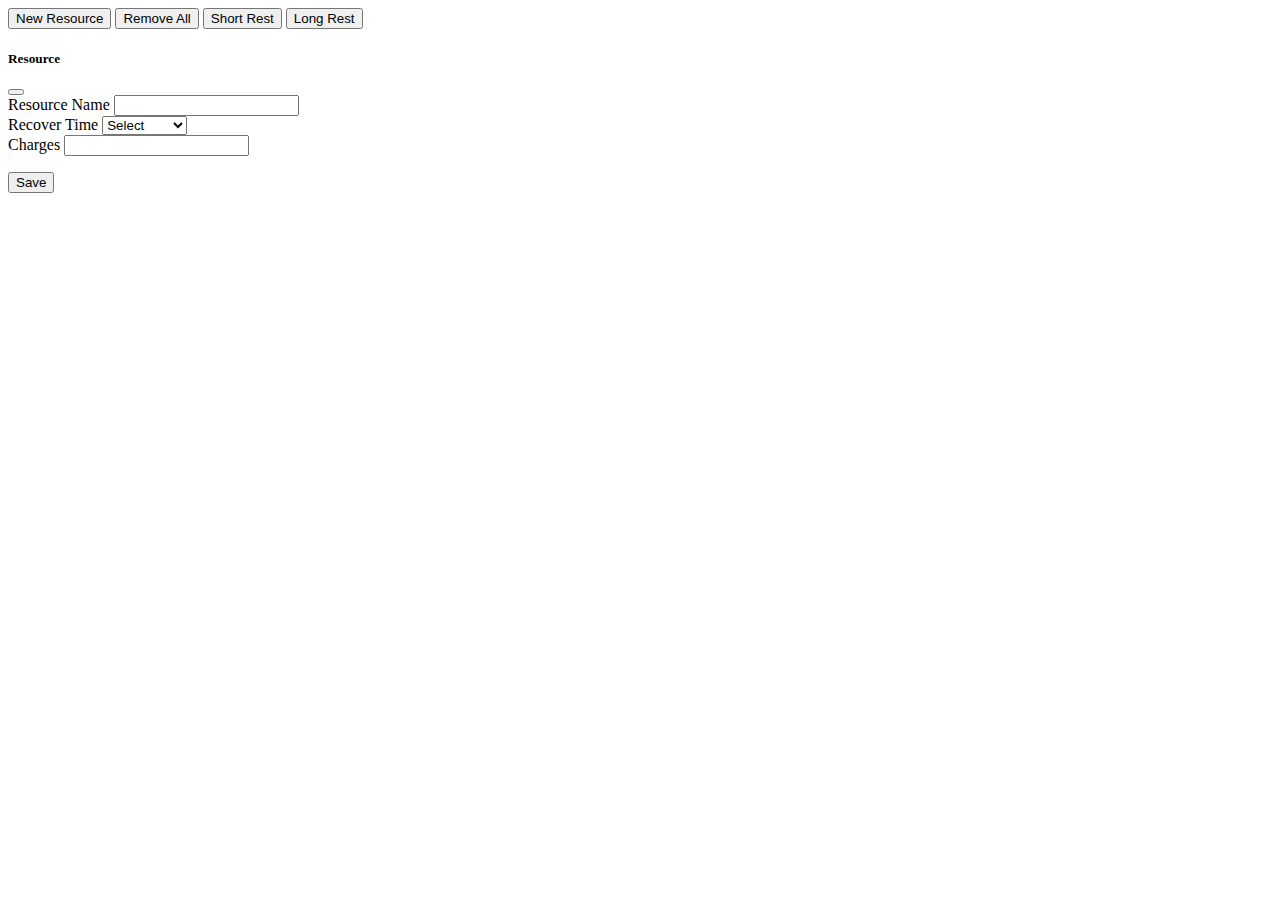
==== index.html @ b88d0b81 "add index.html in root path" ====
<html lang="en">
	<head>
		<!-- Required meta tags -->
		<meta charset="utf-8">
		<meta name="viewport" content="width=device-width, initial-scale=1">
		<title>5eCRM - DND5e Character Resource Manager</title>
		<script src="https://cdnjs.cloudflare.com/ajax/libs/jquery/3.6.0/jquery.min.js" crossorigin="anonymous"></script>
		<script src="https://cdn.jsdelivr.net/npm/bootstrap@5.1.3/dist/js/bootstrap.bundle.min.js" integrity="sha384-ka7Sk0Gln4gmtz2MlQnikT1wXgYsOg+OMhuP+IlRH9sENBO0LRn5q+8nbTov4+1p" crossorigin="anonymous"></script>
		<link href="https://cdn.jsdelivr.net/npm/bootstrap@5.1.3/dist/css/bootstrap.min.css" rel="stylesheet" integrity="sha384-1BmE4kWBq78iYhFldvKuhfTAU6auU8tT94WrHftjDbrCEXSU1oBoqyl2QvZ6jIW3" crossorigin="anonymous">
		<link href="src/index.css" rel="stylesheet">
		<script src="src/index.js"></script>
	</head>
	<body>
		<div class="container-md">
			<button type="button" class="btn btn-primary" onclick="resourceModalController.show()">New Resource</button>
			<button type="button" class="btn btn-danger" onclick="resourceController.removeAll()">Remove All</button>
			<button type="button" class="btn btn-outline-warning" onclick="resourceController.doShortRest()">Short Rest</button>
			<button type="button" class="btn btn-outline-danger" onclick="resourceController.doLongRest()">Long Rest</button>
			<div class="card-list" data-type="resource">
			</div>
		</div>
		
		<!-- Resourece Modal -->
		<div class="modal" tabindex="-1" data-type="resource">
			<div class="modal-dialog">
				<div class="modal-content">
					<div class="modal-header">
						<h5 class="modal-title">Resource</h5>
						<button type="button" class="btn-close" data-bs-dismiss="modal" aria-label="Close"></button>
					</div>
					<div class="modal-body">
						<form data-type="resource">
							<input type="hidden" name="id" />
							<div class="row">
								<label class="form-label">Resource Name</label>
								<input class="form-control" name="name" autocomplete="off" required/>
							</div>
							<div class="row">
								<label class="form-label">Recover Time</label>
								<select class="form-select" name="rest">
									<option selected disabled>Select</option>
									<option value="SR">Short Rest</option>
									<option value="LR">Long Rest</option>
									<option value="OR">Others</option>
								</select>
							</div>
							<div class="row">
								<label class="form-label">Charges</label>
								<input class="form-control" type="number" min="1" name="max" autocomplete="off" required/>
							</div>
						</form>
					</div>
					<div class="modal-footer">
						<button type="button" class="btn btn-primary btn-save" onclick="resourceController.saveResource()" data-bs-dismiss="modal">Save</button>
					</div>
				</div>
			</div>
		</div>
		
	</body>
</html>
---- src/index.css ----
.btn-operate{
	height: 48px;
	width: 48px;
	font-size: 24px;
}

.bg-SR{
	background-color: var(--bs-yellow);
}

.bg-LR{
	background-color: var(--bs-red);
}

.bg-OR{
	background-color: var(--bs-purple);
}
div.card-list[data-type="resource"]{
	display:flex;
	flex-wrap: wrap;
}
@media (max-width: 600px) {
	div.item-resource {
	width: 100%;
	flex: 0 0 auto;
	}
}
@media (min-width: 600px) {
	div.item-resource {
	width: 50%;
	flex: 0 0 auto;
	}
}
@media (min-width: 1200px) {
	div.item-resource {
	width: 33.3333%;
	flex: 0 0 auto;
	}
}
@media (min-width: 1600px) {
	div.item-resource {
	width: 25%;
	flex: 0 0 auto;
	}
}
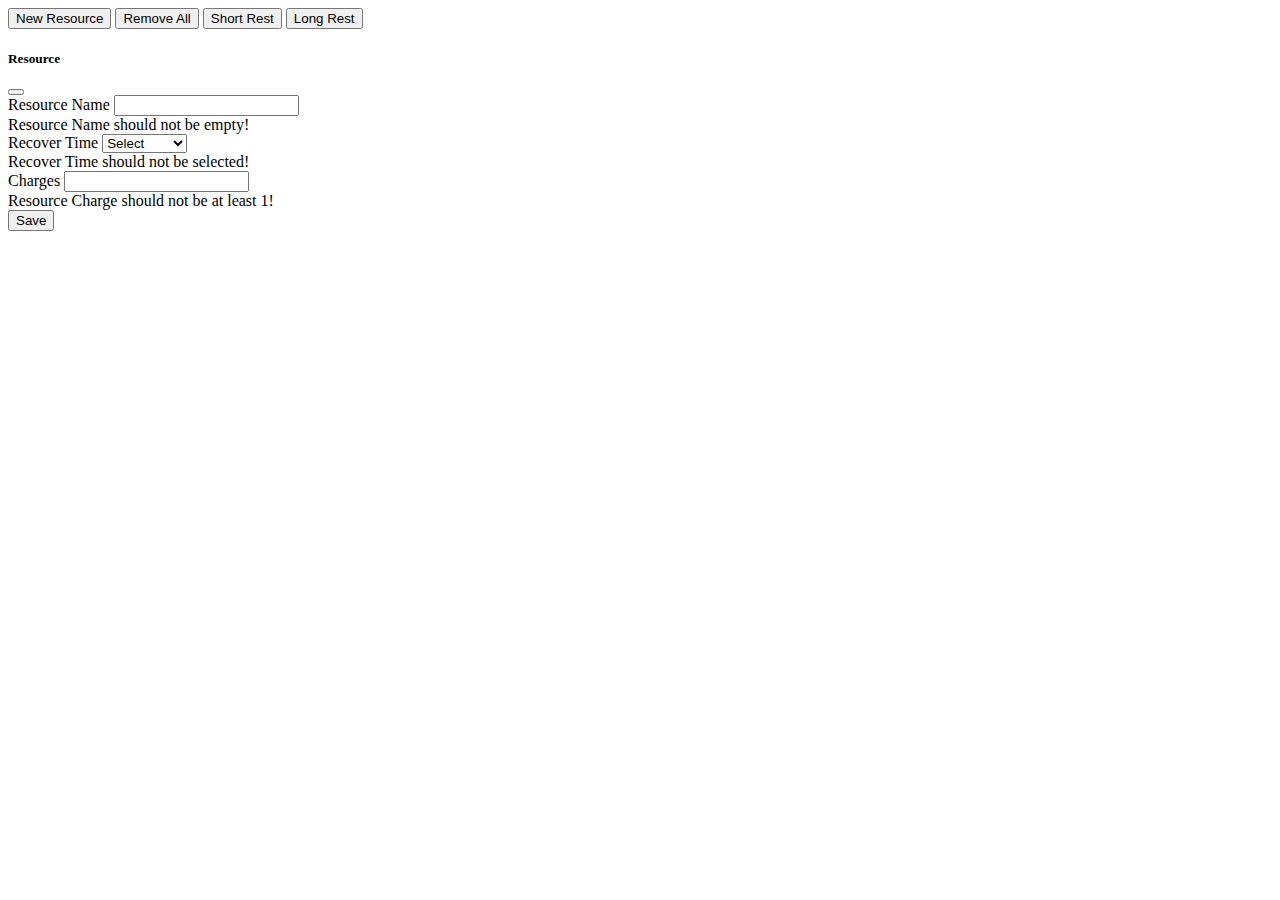
==== commit 98b17ae9: "revised validation on submit new resource" ====
--- a/index.html
+++ b/index.html
@@ -24,35 +24,40 @@
 		<div class="modal" tabindex="-1" data-type="resource">
 			<div class="modal-dialog">
 				<div class="modal-content">
-					<div class="modal-header">
-						<h5 class="modal-title">Resource</h5>
-						<button type="button" class="btn-close" data-bs-dismiss="modal" aria-label="Close"></button>
-					</div>
-					<div class="modal-body">
-						<form data-type="resource">
-							<input type="hidden" name="id" />
-							<div class="row">
-								<label class="form-label">Resource Name</label>
-								<input class="form-control" name="name" autocomplete="off" required/>
-							</div>
-							<div class="row">
-								<label class="form-label">Recover Time</label>
-								<select class="form-select" name="rest">
-									<option selected disabled>Select</option>
-									<option value="SR">Short Rest</option>
-									<option value="LR">Long Rest</option>
-									<option value="OR">Others</option>
-								</select>
-							</div>
-							<div class="row">
-								<label class="form-label">Charges</label>
-								<input class="form-control" type="number" min="1" name="max" autocomplete="off" required/>
-							</div>
-						</form>
-					</div>
-					<div class="modal-footer">
-						<button type="button" class="btn btn-primary btn-save" onclick="resourceController.saveResource()" data-bs-dismiss="modal">Save</button>
-					</div>
+					<form data-type="resource" novalidate class="needs-validation">
+						<div class="modal-header">
+							<h5 class="modal-title">Resource</h5>
+							<button type="button" class="btn-close" data-bs-dismiss="modal" aria-label="Close"></button>
+						</div>
+						<div class="modal-body">
+							
+								<input type="hidden" name="id" />
+								<div class="row">
+									<label class="form-label">Resource Name</label>
+									<input class="form-control" name="name" autocomplete="off" required data-validate data-validate-empty/>
+									<div class="invalid-feedback">Resource Name should not be empty!</div>
+								</div>
+								<div class="row">
+									<label class="form-label">Recover Time</label>
+									<select class="form-select" name="rest" data-validate data-validate-empty>
+										<option value="" selected>Select</option>
+										<option value="SR">Short Rest</option>
+										<option value="LR">Long Rest</option>
+										<option value="OR">Others</option>
+									</select>
+									<div class="invalid-feedback">Recover Time should not be selected!</div>
+								</div>
+								<div class="row">
+									<label class="form-label">Charges</label>
+									<input class="form-control" type="number" min="1" name="max" autocomplete="off" required data-validate data-validate-empty data-validate-number-positive/>
+									<div class="invalid-feedback">Resource Charge should not be at least 1!</div>
+								</div>
+							
+						</div>
+						<div class="modal-footer">
+							<button type="button" class="btn btn-primary" onclick="resourceController.saveResource()" >Save</button>
+						</div>
+					</form>
 				</div>
 			</div>
 		</div>
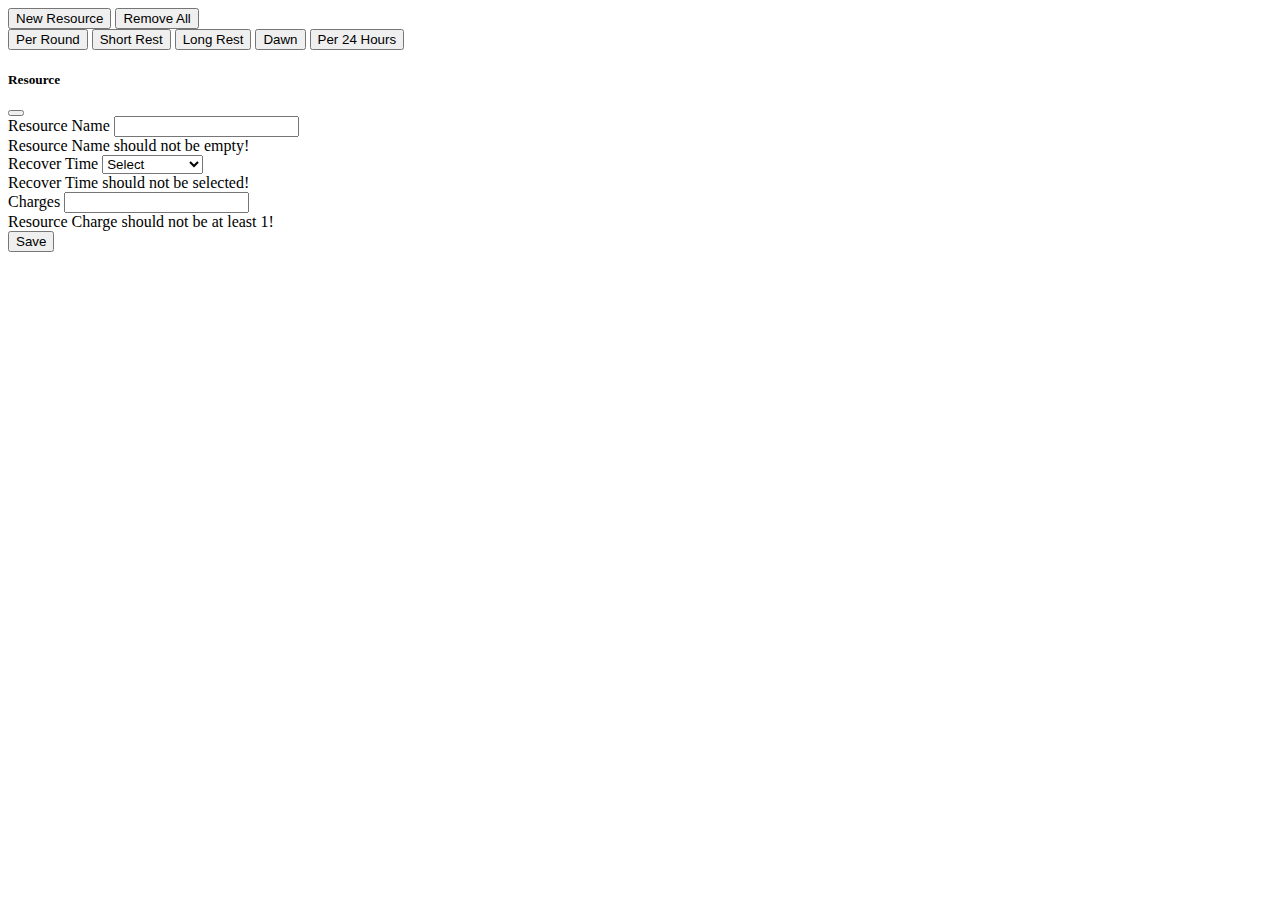
==== commit 986b5d88: "Rest type 'Per Round', 'Dawn', 'Per 24 Hours'" ====
--- a/index.html
+++ b/index.html
@@ -14,8 +14,12 @@
 		<div class="container-md">
 			<button type="button" class="btn btn-primary" onclick="resourceModalController.show()">New Resource</button>
 			<button type="button" class="btn btn-danger" onclick="resourceController.removeAll()">Remove All</button>
+			<br/>
+			<button type="button" class="btn btn-outline-primary" onclick="resourceController.doShortRest()">Per Round</button>
 			<button type="button" class="btn btn-outline-warning" onclick="resourceController.doShortRest()">Short Rest</button>
 			<button type="button" class="btn btn-outline-danger" onclick="resourceController.doLongRest()">Long Rest</button>
+			<button type="button" class="btn btn-outline-info" onclick="resourceController.doDawnRest()">Dawn</button>
+			<button type="button" class="btn btn-outline-success" onclick="resourceController.doDailyRest()">Per 24 Hours</button>
 			<div class="card-list" data-type="resource">
 			</div>
 		</div>
@@ -41,8 +45,11 @@
 									<label class="form-label">Recover Time</label>
 									<select class="form-select" name="rest" data-validate data-validate-empty>
 										<option value="" selected>Select</option>
+										<option value="PR">Per Round</option>
 										<option value="SR">Short Rest</option>
 										<option value="LR">Long Rest</option>
+										<option value="DN">Dawn</option>
+										<option value="24">Per 24 Hours</option>
 										<option value="OR">Others</option>
 									</select>
 									<div class="invalid-feedback">Recover Time should not be selected!</div>
--- a/src/index.css
+++ b/src/index.css
@@ -2,6 +2,10 @@
 	height: 48px;
 	width: 48px;
 	font-size: 24px;
+}
+
+.bg-PR{
+	background-color: var(--bs-blue);
 }
 
 .bg-SR{
@@ -14,6 +18,14 @@
 
 .bg-OR{
 	background-color: var(--bs-purple);
+}
+
+.bg-DN{
+	background-color: var(--bs-cyan);
+}
+
+.bg-24{
+	background-color: var(--bs-green);
 }
 div.card-list[data-type="resource"]{
 	display:flex;
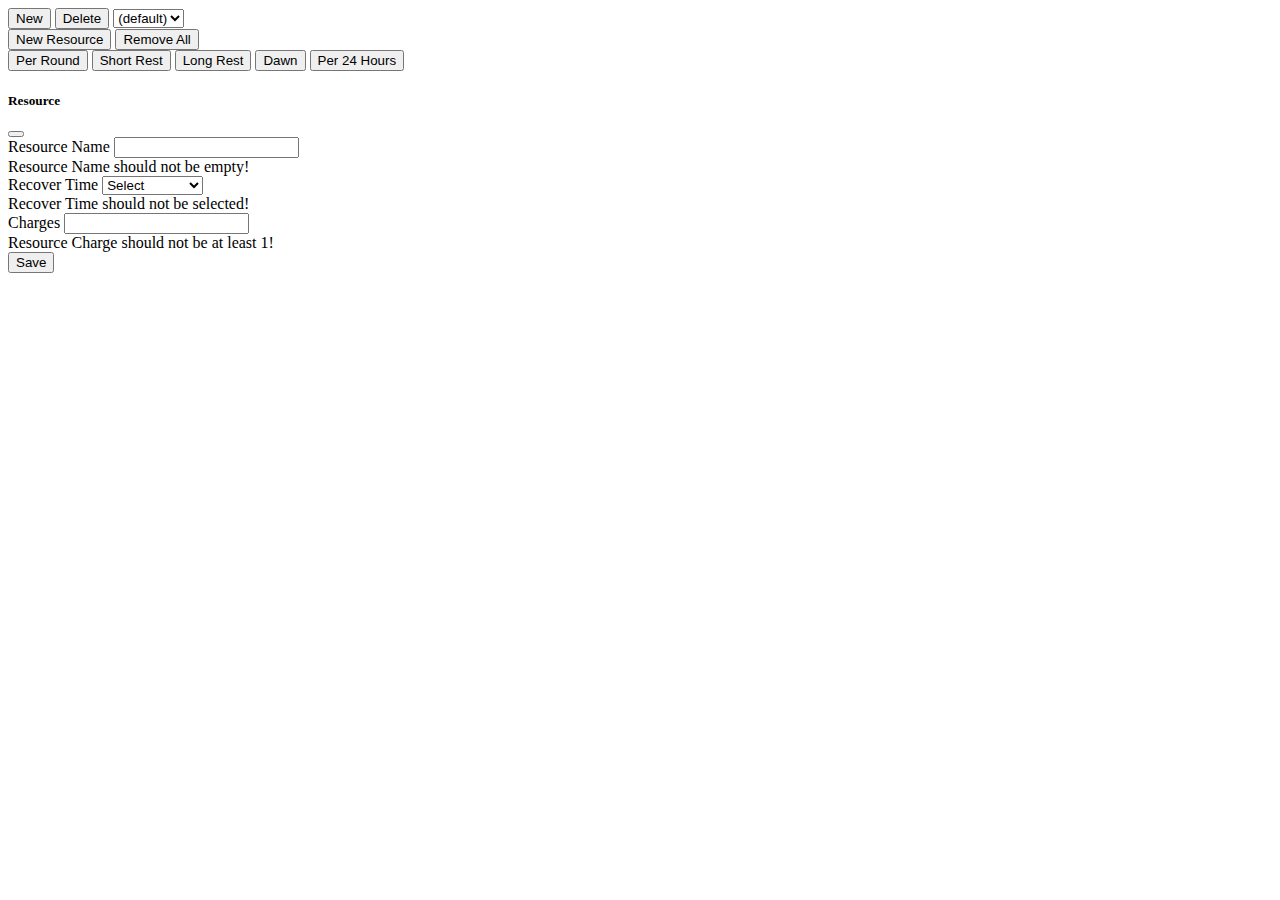
==== commit 34b03dcc: "implemented simple profile control; added some logging" ====
--- a/index.html
+++ b/index.html
@@ -11,8 +11,17 @@
 		<script src="src/index.js"></script>
 	</head>
 	<body>
-		<div class="container-md">
-			<button type="button" class="btn btn-primary" onclick="resourceModalController.show()">New Resource</button>
+		<div class="container-md"><!-- Profile Management -->
+			<div class="input-group mb-3">
+				<button class="btn btn-primary" type="button" onclick="profileController.addProfile()">New</button>
+				<button class="btn btn-danger" type="button" onclick="profileController.deleteProfile()">Delete</button>
+				<select class="form-select select-profile-list">
+					<!-- Insert profiles by population -->
+				</select>
+			</div>
+		</div>
+		<div class="container-md"><!-- Buttons Toolbar -->
+			<button type="button" class="btn btn-primary" onclick="resourceModalController.show(-1)">New Resource</button>
 			<button type="button" class="btn btn-danger" onclick="resourceController.removeAll()">Remove All</button>
 			<br/>
 			<button type="button" class="btn btn-outline-primary" onclick="resourceController.doShortRest()">Per Round</button>
@@ -20,10 +29,11 @@
 			<button type="button" class="btn btn-outline-danger" onclick="resourceController.doLongRest()">Long Rest</button>
 			<button type="button" class="btn btn-outline-info" onclick="resourceController.doDawnRest()">Dawn</button>
 			<button type="button" class="btn btn-outline-success" onclick="resourceController.doDailyRest()">Per 24 Hours</button>
+		</div>
+		<div class="container-md"><!-- Card List -->
 			<div class="card-list" data-type="resource">
 			</div>
 		</div>
-		
 		<!-- Resourece Modal -->
 		<div class="modal" tabindex="-1" data-type="resource">
 			<div class="modal-dialog">
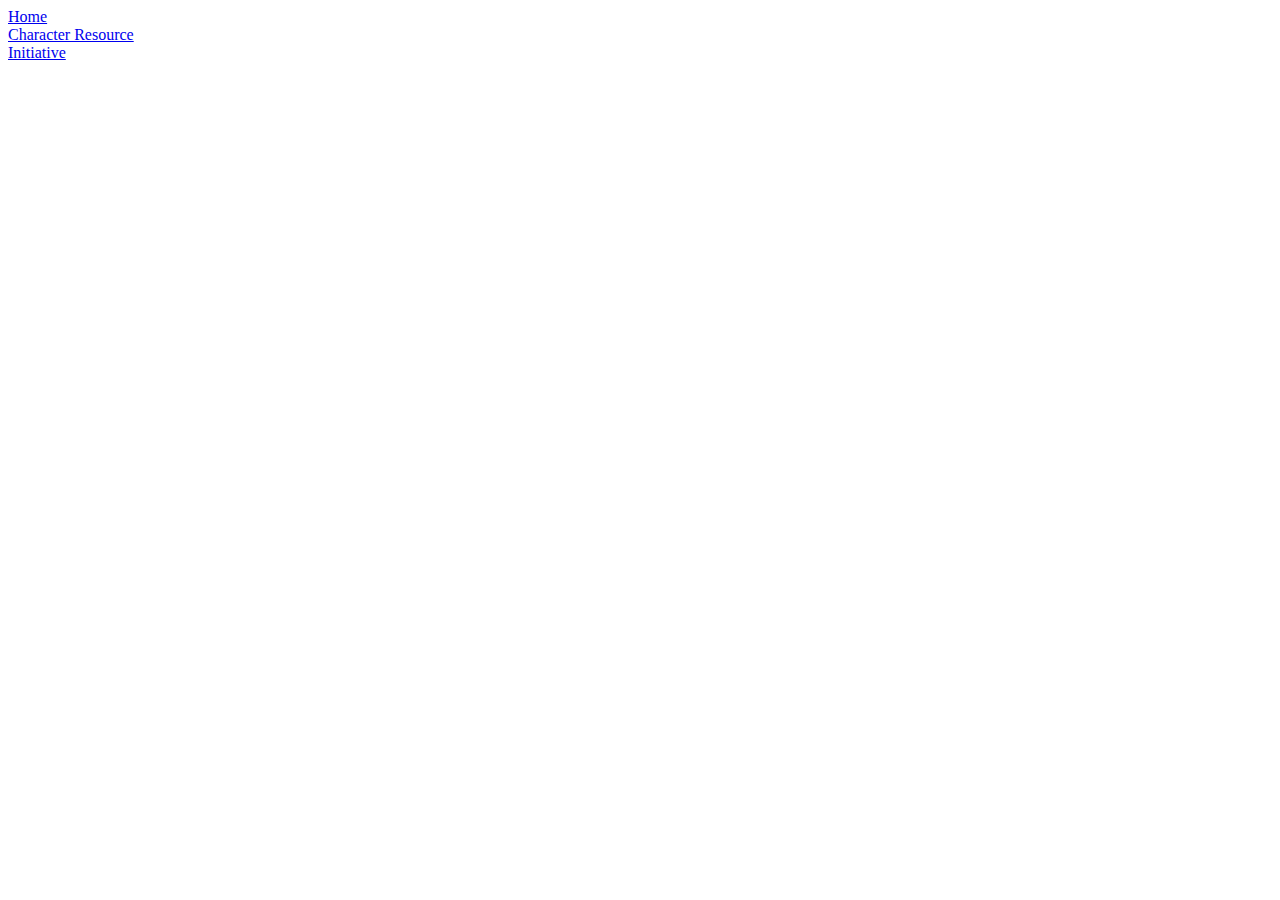
==== commit 8ea35016: "add space for new tool 'Initiative', original index replace by menu" ====
--- a/index.html
+++ b/index.html
@@ -3,81 +3,23 @@
 		<!-- Required meta tags -->
 		<meta charset="utf-8">
 		<meta name="viewport" content="width=device-width, initial-scale=1">
-		<title>5eCRM - DND5e Character Resource Manager</title>
+		<title>5eCRM - Collections of tools for DND5E</title>
 		<script src="https://cdnjs.cloudflare.com/ajax/libs/jquery/3.6.0/jquery.min.js" crossorigin="anonymous"></script>
 		<script src="https://cdn.jsdelivr.net/npm/bootstrap@5.1.3/dist/js/bootstrap.bundle.min.js" integrity="sha384-ka7Sk0Gln4gmtz2MlQnikT1wXgYsOg+OMhuP+IlRH9sENBO0LRn5q+8nbTov4+1p" crossorigin="anonymous"></script>
 		<link href="https://cdn.jsdelivr.net/npm/bootstrap@5.1.3/dist/css/bootstrap.min.css" rel="stylesheet" integrity="sha384-1BmE4kWBq78iYhFldvKuhfTAU6auU8tT94WrHftjDbrCEXSU1oBoqyl2QvZ6jIW3" crossorigin="anonymous">
 		<link href="src/index.css" rel="stylesheet">
-		<script src="src/index.js"></script>
 	</head>
 	<body>
-		<div class="container-md"><!-- Profile Management -->
-			<div class="input-group mb-3">
-				<button class="btn btn-primary" type="button" onclick="profileController.addProfile()">New</button>
-				<button class="btn btn-danger" type="button" onclick="profileController.deleteProfile()">Delete</button>
-				<select class="form-select select-profile-list">
-					<!-- Insert profiles by population -->
-				</select>
+		<nav class="navbar navbar-light bg-light">
+			<div class="container-fluid">
+				<a href="index.html">Home</a>
 			</div>
-		</div>
-		<div class="container-md"><!-- Buttons Toolbar -->
-			<button type="button" class="btn btn-primary" onclick="resourceModalController.show(-1)">New Resource</button>
-			<button type="button" class="btn btn-danger" onclick="resourceController.removeAll()">Remove All</button>
-			<br/>
-			<button type="button" class="btn btn-outline-primary" onclick="resourceController.doShortRest()">Per Round</button>
-			<button type="button" class="btn btn-outline-warning" onclick="resourceController.doShortRest()">Short Rest</button>
-			<button type="button" class="btn btn-outline-danger" onclick="resourceController.doLongRest()">Long Rest</button>
-			<button type="button" class="btn btn-outline-info" onclick="resourceController.doDawnRest()">Dawn</button>
-			<button type="button" class="btn btn-outline-success" onclick="resourceController.doDailyRest()">Per 24 Hours</button>
-		</div>
-		<div class="container-md"><!-- Card List -->
-			<div class="card-list" data-type="resource">
+			<div class="container-fluid">
+				<a href="cr.html">Character Resource</a>
 			</div>
-		</div>
-		<!-- Resourece Modal -->
-		<div class="modal" tabindex="-1" data-type="resource">
-			<div class="modal-dialog">
-				<div class="modal-content">
-					<form data-type="resource" novalidate class="needs-validation">
-						<div class="modal-header">
-							<h5 class="modal-title">Resource</h5>
-							<button type="button" class="btn-close" data-bs-dismiss="modal" aria-label="Close"></button>
-						</div>
-						<div class="modal-body">
-							
-								<input type="hidden" name="id" />
-								<div class="row">
-									<label class="form-label">Resource Name</label>
-									<input class="form-control" name="name" autocomplete="off" required data-validate data-validate-empty/>
-									<div class="invalid-feedback">Resource Name should not be empty!</div>
-								</div>
-								<div class="row">
-									<label class="form-label">Recover Time</label>
-									<select class="form-select" name="rest" data-validate data-validate-empty>
-										<option value="" selected>Select</option>
-										<option value="PR">Per Round</option>
-										<option value="SR">Short Rest</option>
-										<option value="LR">Long Rest</option>
-										<option value="DN">Dawn</option>
-										<option value="24">Per 24 Hours</option>
-										<option value="OR">Others</option>
-									</select>
-									<div class="invalid-feedback">Recover Time should not be selected!</div>
-								</div>
-								<div class="row">
-									<label class="form-label">Charges</label>
-									<input class="form-control" type="number" min="1" name="max" autocomplete="off" required data-validate data-validate-empty data-validate-number-positive/>
-									<div class="invalid-feedback">Resource Charge should not be at least 1!</div>
-								</div>
-							
-						</div>
-						<div class="modal-footer">
-							<button type="button" class="btn btn-primary" onclick="resourceController.saveResource()" >Save</button>
-						</div>
-					</form>
-				</div>
+			<div class="container-fluid">
+				<a href="initiative.html">Initiative</a>
 			</div>
-		</div>
-		
+		</nav>
 	</body>
 </html>--- a/src/index.css
+++ b/src/index.css
@@ -54,4 +54,8 @@
 	width: 25%;
 	flex: 0 0 auto;
 	}
+}
+
+.current-row{
+	background-color: #ff80ff;
 }